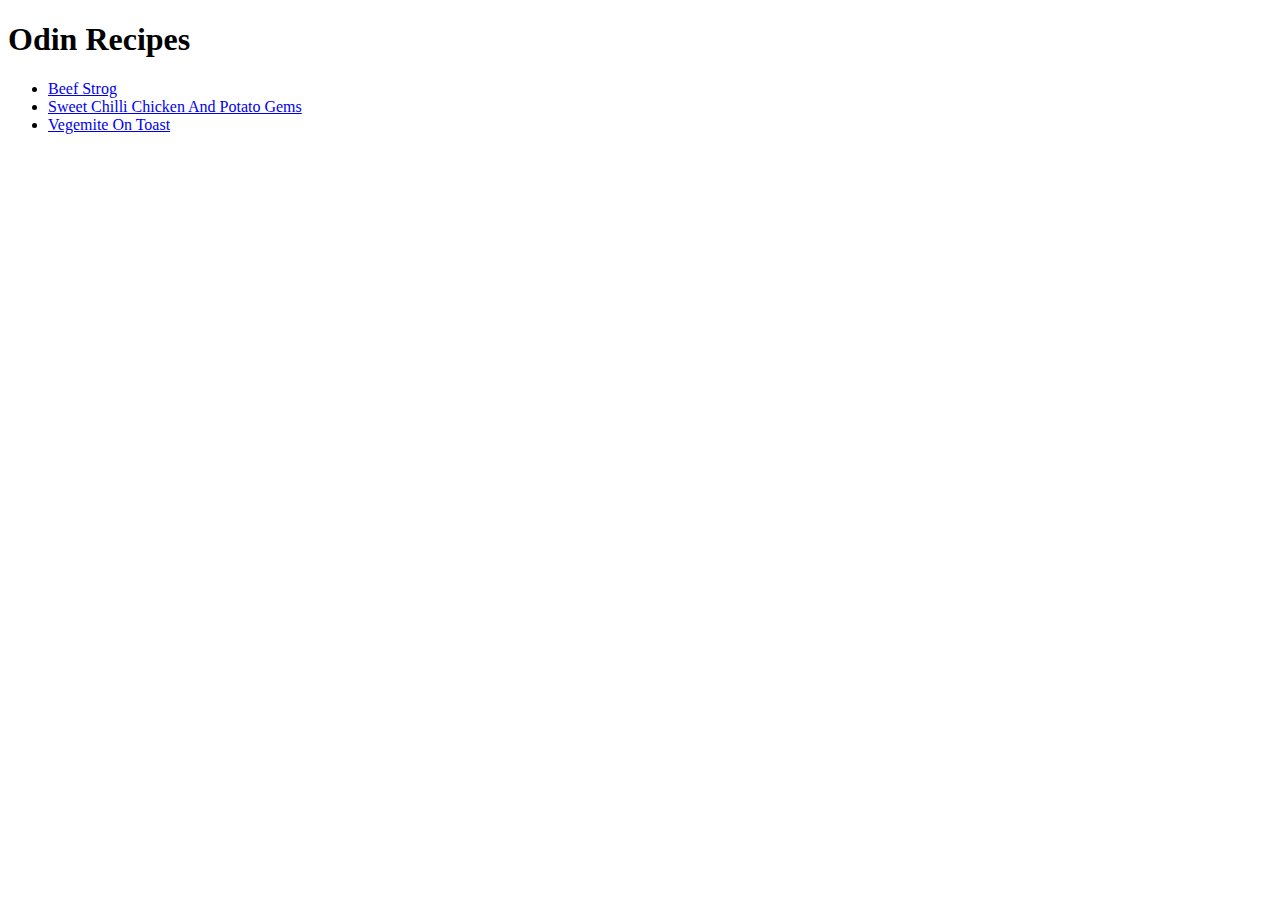
==== index.html @ 76b09851 "Add Recipes" ====
<!DOCTYPE html>
<html lang="en">
<head>
    <meta charset="UTF-8">
    <meta http-equiv="X-UA-Compatible" content="IE=edge">
    <meta name="viewport" content="width=device-width, initial-scale=1.0">
    <title>Document</title>
</head>
<body>
    <h1>Odin Recipes</h1>
    <ul>
        <li><a href=./recipes/Beef-Strog.html>Beef Strog</a></li>
        <li><a href=./recipes/Sweet-Chilli-Chicken-And-PotatoGems.html>Sweet Chilli Chicken And Potato Gems</a></li>
        <li><a href=./recipes/Vegemite-On-Toast.html>Vegemite On Toast</a></li>
    </ul>
</body>
</html>
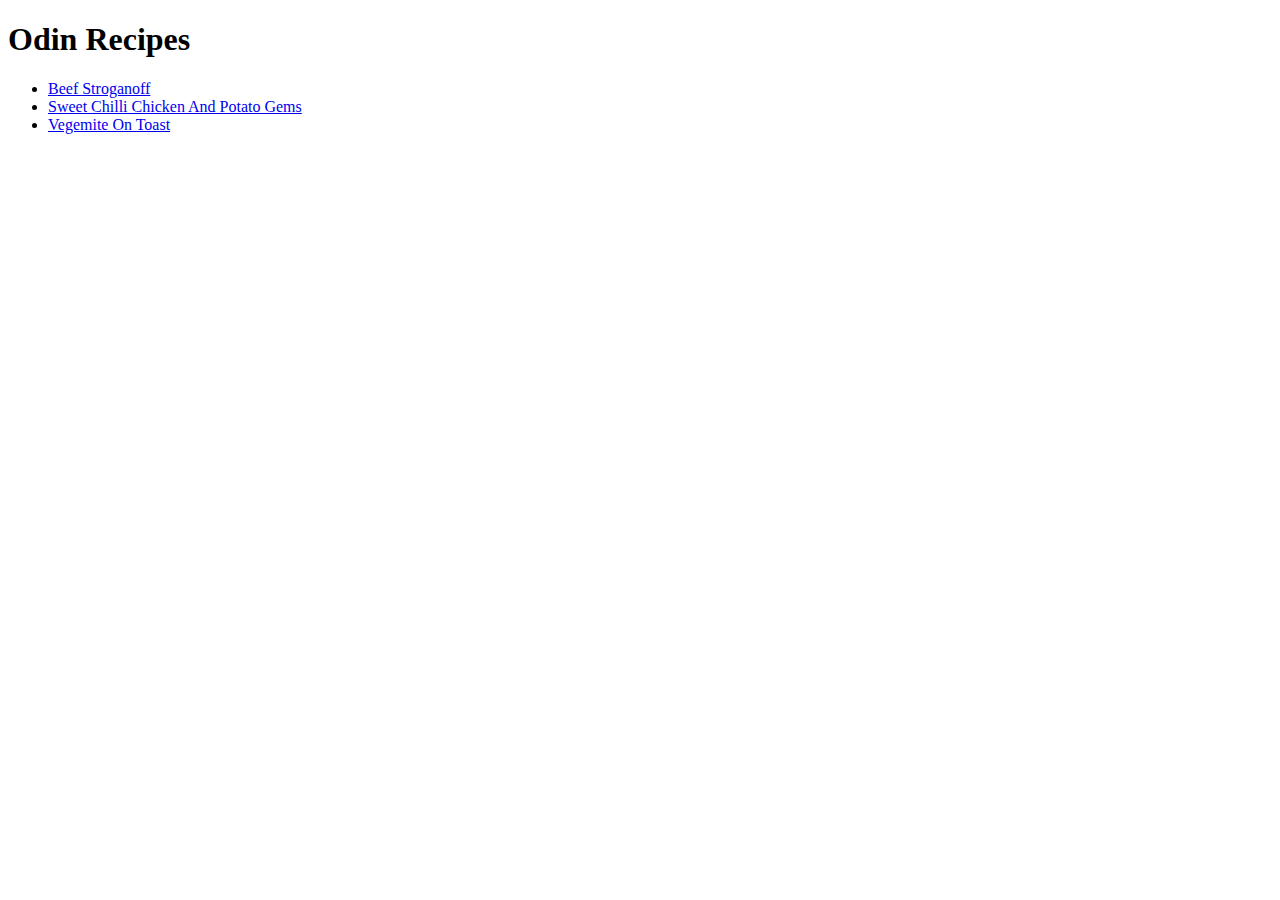
==== commit dc6a5f74: "Add changes to file names" ====
--- a/index.html
+++ b/index.html
@@ -9,9 +9,9 @@
 <body>
     <h1>Odin Recipes</h1>
     <ul>
-        <li><a href=./recipes/Beef-Strog.html>Beef Strog</a></li>
-        <li><a href=./recipes/Sweet-Chilli-Chicken-And-PotatoGems.html>Sweet Chilli Chicken And Potato Gems</a></li>
-        <li><a href=./recipes/Vegemite-On-Toast.html>Vegemite On Toast</a></li>
+        <li><a href=./Recipes/Beef-Strog.html>Beef Stroganoff</a></li>
+        <li><a href=./Recipes/Sweet-Chilli-Chicken-And-PotatoGems.html>Sweet Chilli Chicken And Potato Gems</a></li>
+        <li><a href=./Recipes/Vegemite-On-Toast.html>Vegemite On Toast</a></li>
     </ul>
 </body>
 </html>